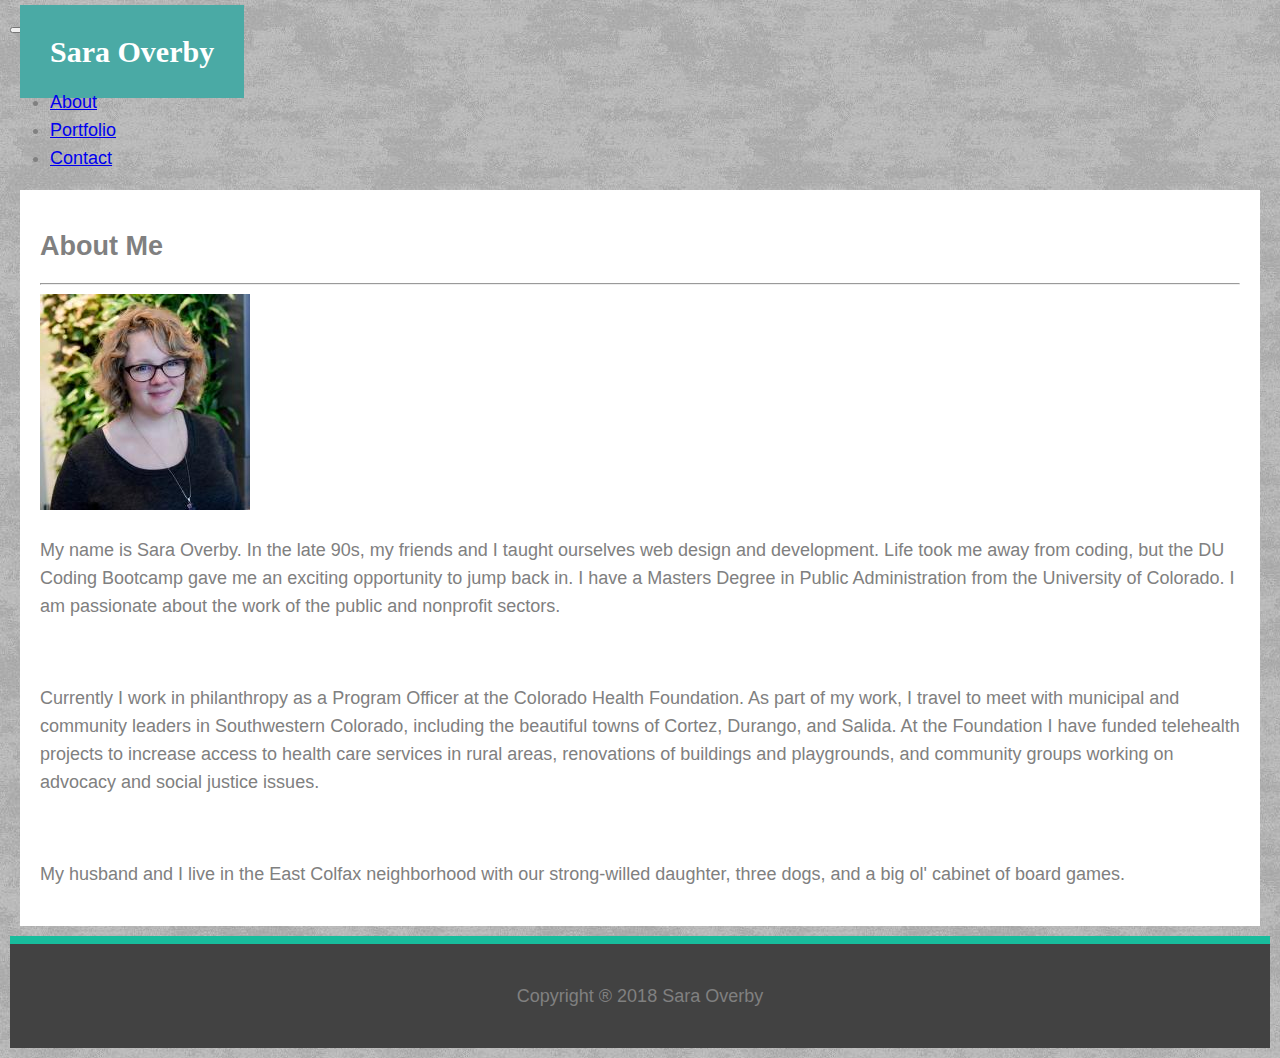
==== index.html @ 47f6e8a9 "first draft" ====
<!DOCTYPE html>
<html lang="en-us">

<head>
    <meta charset="UTF-8">
    <title>About Sara Overby</title>
    <link rel="stylesheet" href="https://stackpath.bootstrapcdn.com/bootstrap/4.1.3/css/bootstrap.min.css" integrity="sha384-MCw98/SFnGE8fJT3GXwEOngsV7Zt27NXFoaoApmYm81iuXoPkFOJwJ8ERdknLPMO" crossorigin="anonymous">

    <link rel="stylesheet" type="text/css" href="assets/css/style.css">

  </head>

<body>

<!-- Nav bar --> 

<header>
    <nav class="navbar navbar-expand-lg navbar-light bg-white">
        <button class="navbar-toggler" type="button" data-toggle="collapse" data-target="#navbarText" aria-controls="navbarText" aria-expanded="false" aria-label="Toggle navigation">
          <span class="navbar-toggler-icon"></span>
        </button>
        <div class="collapse navbar-collapse" id="navbarText">
            <span class="navbar-text" id="sara">
                Sara Overby
              </span>
                <ul class="navbar-nav mr-auto">
            <li class="nav-item">
              <a class="nav-link" href="about.html">About</a>
            </li>
            <li class="nav-item">
              <a class="nav-link" href="portfolio.html">Portfolio</a>
            </li>
            <li class="nav-item">
              <a class="nav-link" href="contact.html">Contact</a>
            </li>
          </ul>
        </div>
      </nav>
</header>

<!-- About me --> 

    <div class="container"><p><h2>About Me</h2></p>
      <hr>
      <img src="assets/images/soverby.jpg" class="rounded float-left" alt="sara">
      <p class="text-justify">My name is Sara Overby. In the late 90s, my friends and I taught ourselves web design and development. Life took me away from coding, but the DU Coding Bootcamp gave me an exciting opportunity to jump back in. I have a Masters Degree in Public Administration from the University of Colorado. I am passionate about the work of the public and nonprofit sectors.</p>
      <br>
      <p class="text-justify">Currently I work in philanthropy as a Program Officer at the Colorado Health Foundation. As part of my work, I travel to meet with municipal and community leaders in Southwestern Colorado, including the beautiful towns of Cortez, Durango, and Salida. At the Foundation I have funded telehealth projects to increase access to health care services in rural areas, renovations of buildings and playgrounds, and community groups working on advocacy and social justice issues.</p>
      <br>
      <p class="text-justify">My husband and I live in the East Colfax neighborhood with our strong-willed daughter, three dogs, and a big ol' cabinet of board games.</p>
    </div>
    
<!-- Footer --> 

    <footer class="footer">
        <p class="text-muted">Copyright &reg; 2018 Sara Overby</p>
    </footer>
</body>
</html>
---- assets/css/style.css ----
body {
    font-family: Arial, Helvetica, sans-serif;
    font-size: 18px;
    color: grey;
    line-height: 28px;
    margin: 10px;
    background-image: url("../../assets/images/background.jpg");
}
  
/* Header */

#sara {
	background-color: #4aaaa5;
	color:#fff;
    font-family: 'Georgia', Times, Times New Roman, serif;
    font-weight: bold;
	font-size: 30px;
    padding: 30px;
    margin: 10px;
    border: 30px;
}

/* Body */

.container {
    background-color: white;
    padding: 20px;
    margin: 10px;
    border: 20px;
}

img {
    margin-right: 20px;
}

/* Footer */

.footer {
	padding: 20px 0;
	background-color: rgb(66, 66, 66);
	border-top: 8px solid #18bc9c;
	text-align: center;
}
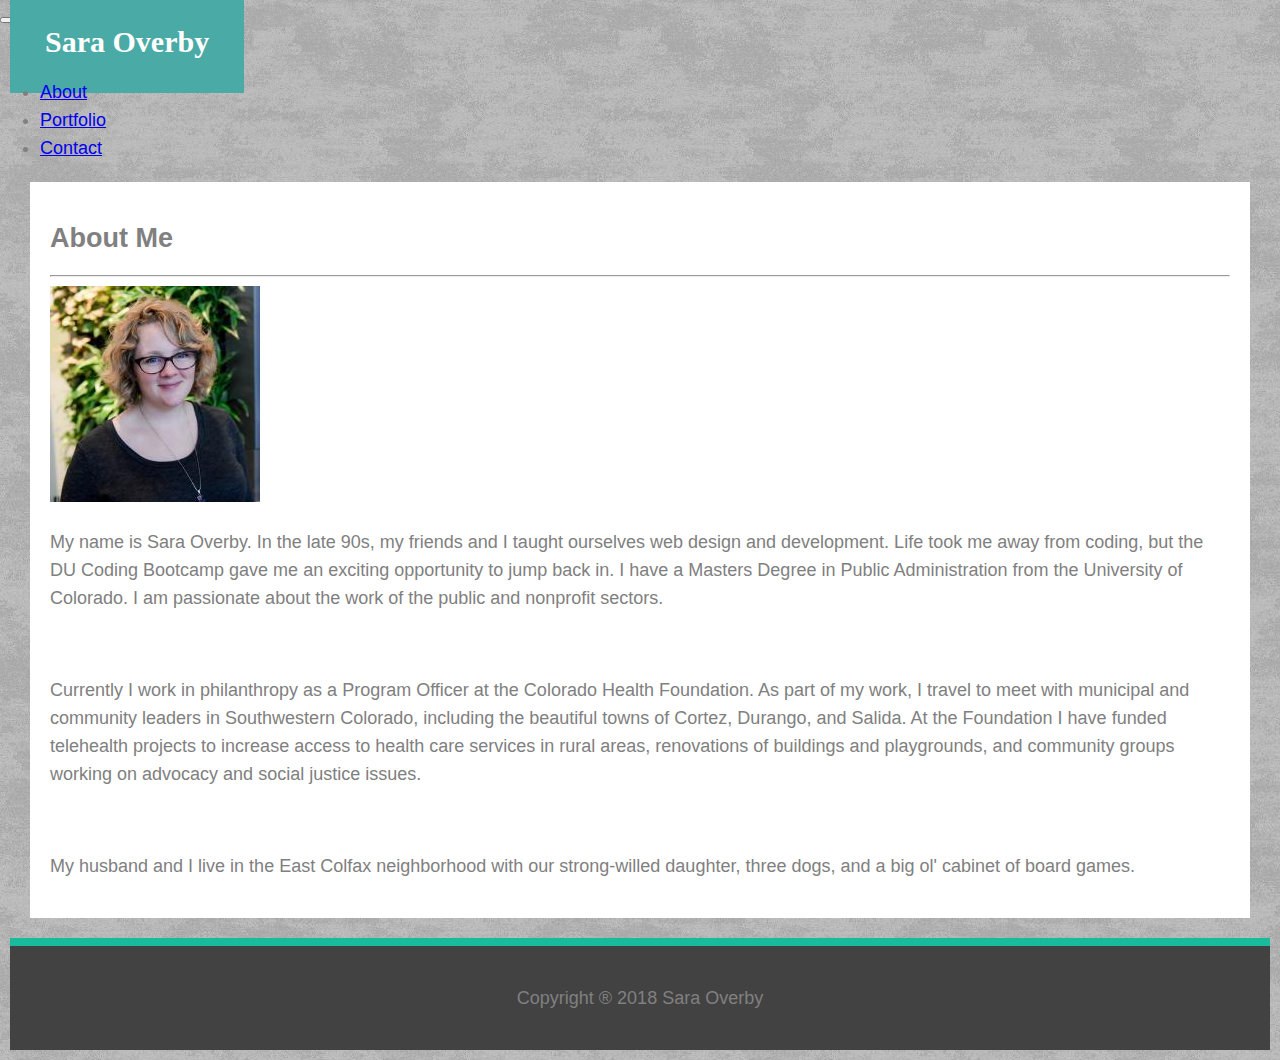
==== commit 5596b16e: "margins fixed" ====
--- a/index.html
+++ b/index.html
@@ -25,10 +25,10 @@
               </span>
                 <ul class="navbar-nav mr-auto">
             <li class="nav-item">
-              <a class="nav-link" href="about.html">About</a>
+              <a class="nav-link" href="about.html">About </a>
             </li>
             <li class="nav-item">
-              <a class="nav-link" href="portfolio.html">Portfolio</a>
+              <a class="nav-link" href="portfolio.html">Portfolio </a>
             </li>
             <li class="nav-item">
               <a class="nav-link" href="contact.html">Contact</a>
--- a/assets/css/style.css
+++ b/assets/css/style.css
@@ -16,9 +16,12 @@
     font-family: 'Georgia', Times, Times New Roman, serif;
     font-weight: bold;
 	font-size: 30px;
-    padding: 30px;
-    margin: 10px;
+    padding: 35px;
+    margin-right: 300px;
+    margin-left: 10px;
     border: 30px;
+    margin-top: -8px;
+    margin-bottom: -8px;
 }
 
 /* Body */
@@ -26,8 +29,12 @@
 .container {
     background-color: white;
     padding: 20px;
-    margin: 10px;
-    border: 20px;
+    margin: 20px;    
+}
+
+header {
+    margin: -10px;
+    margin-bottom: 20px;
 }
 
 img {
